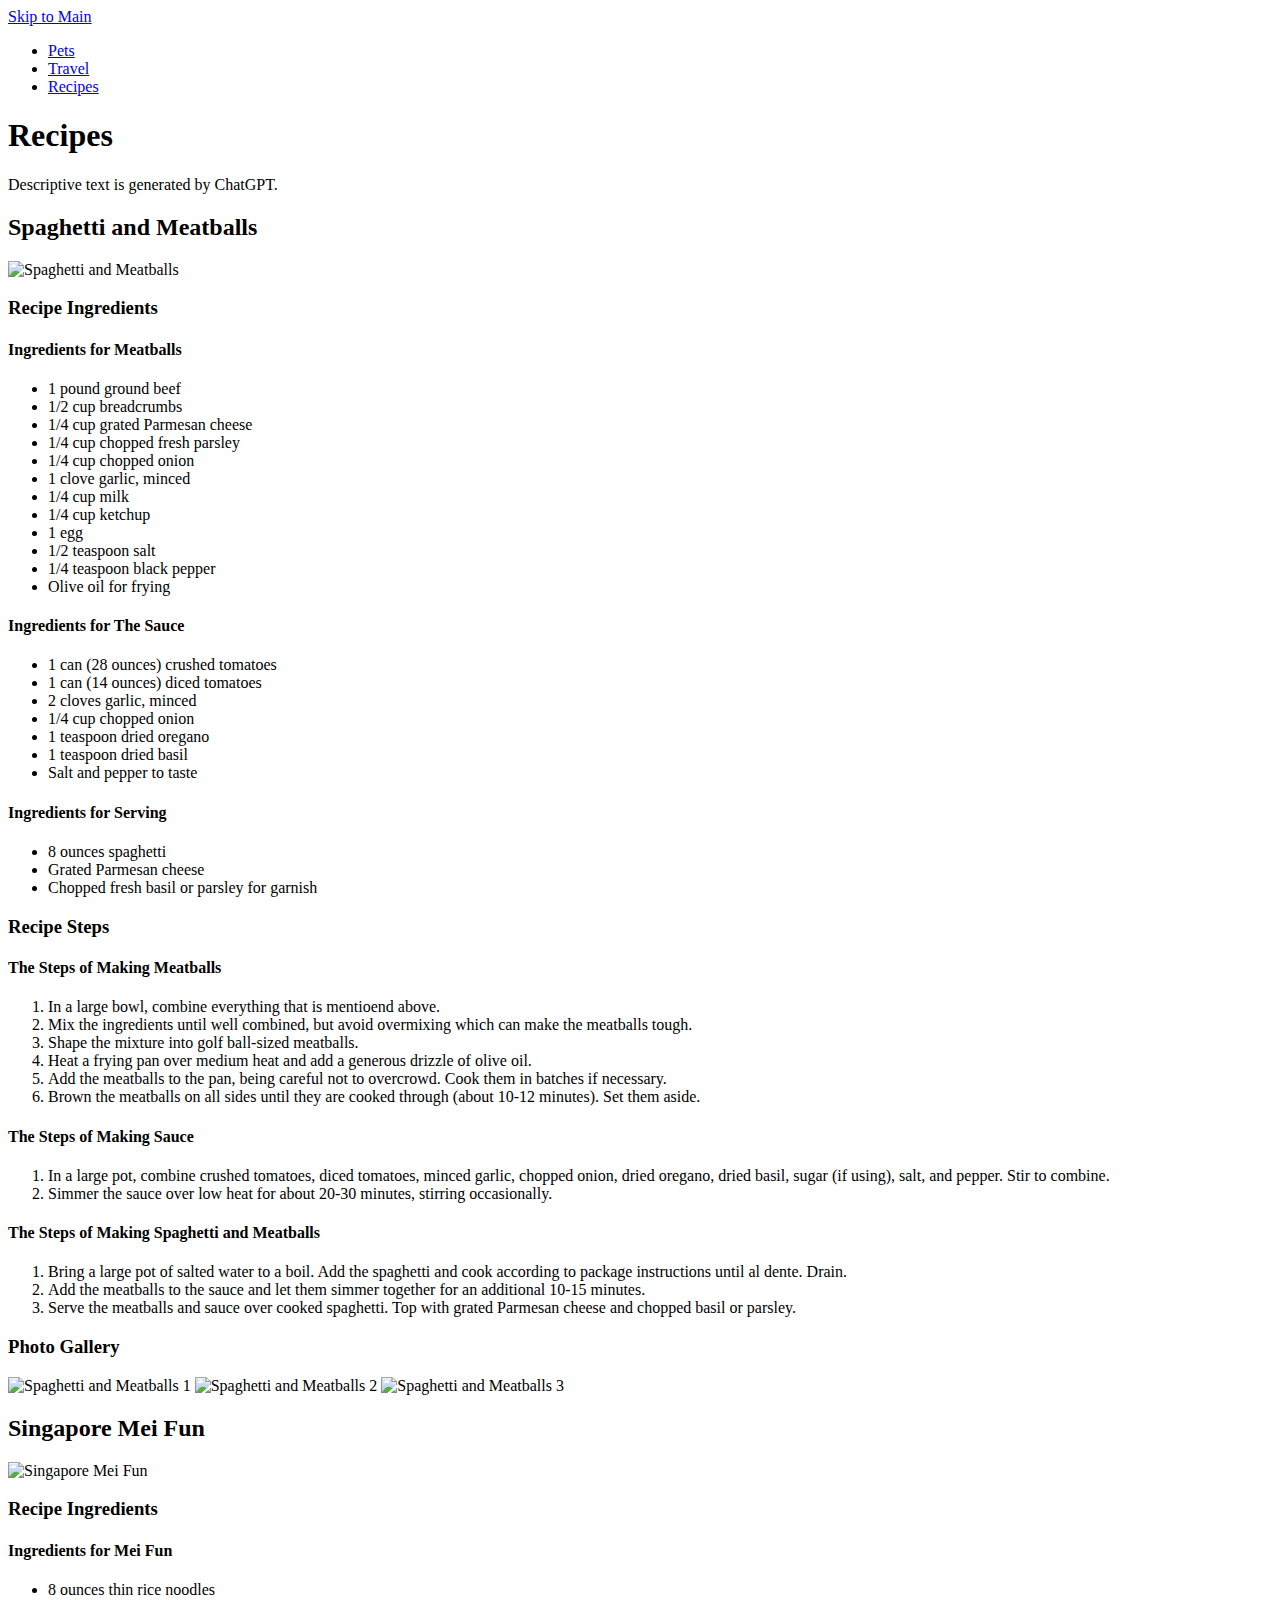
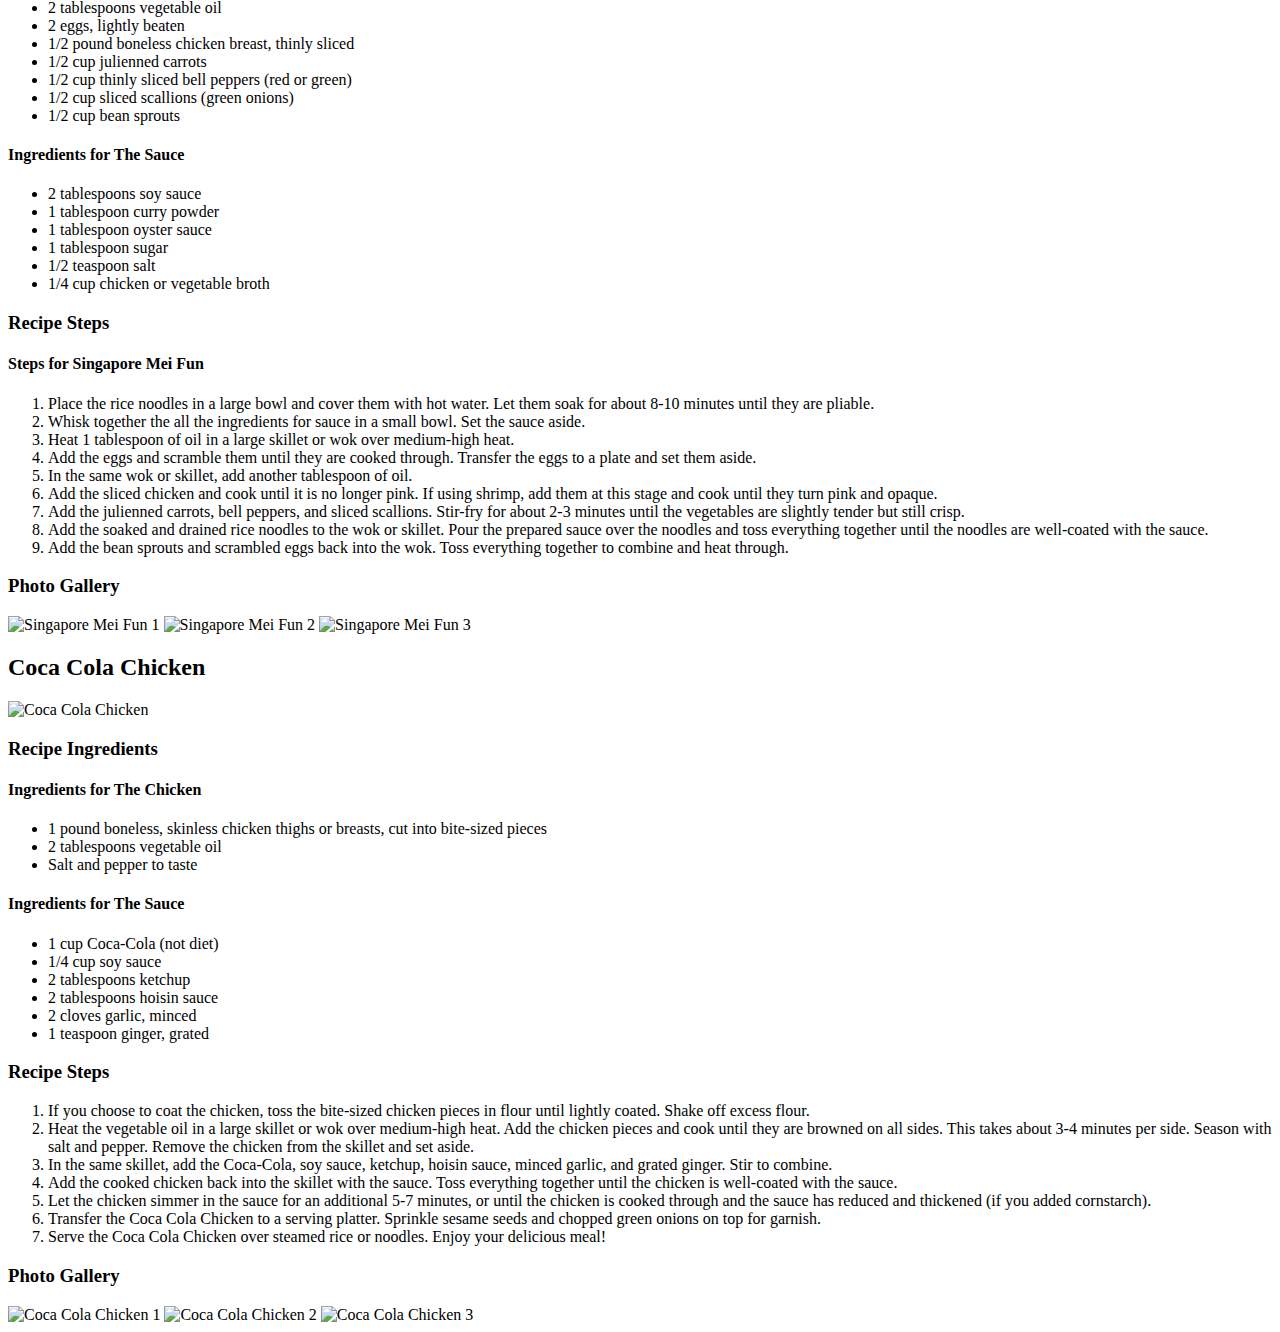
==== recipes.html @ e155c0a7 "Add files via upload" ====
<!DOCTYPE html>
<html lang="en">
<head>
    <meta charset="UTF-8">
    <meta name="viewport" content="width=device-width, initial-scale=1.0">
    <title>Recipes</title>
</head>
<body>
    <a href="#main">Skip to Main</a>
    <nav>
        <ul>
            <li><a href="./index.html">Pets</a></li>
            <li><a href="./travel.html">Travel</a></li>
            <li><a href="./recipes.html">Recipes</a></li>
        </ul>
    </nav>
    <main id="main">
        <h1>Recipes</h1>
        <p>Descriptive text is generated by ChatGPT.</p>
        <h2>Spaghetti and Meatballs</h2>
        <img src="./images/recipes/delish-spaghetti-meatballs.jpeg" width="400" alt="Spaghetti and Meatballs">
        <h3>Recipe Ingredients</h3>
        <h4>Ingredients for Meatballs</h4>
        <ul>
            <li>1 pound ground beef</li>
            <li>1/2 cup breadcrumbs</li>
            <li>1/4 cup grated Parmesan cheese</li>
            <li>1/4 cup chopped fresh parsley</li>
            <li>1/4 cup chopped onion</li>
            <li>1 clove garlic, minced</li>
            <li>1/4 cup milk</li>
            <li>1/4 cup ketchup</li>
            <li>1 egg</li>
            <li>1/2 teaspoon salt</li>
            <li>1/4 teaspoon black pepper</li>
            <li>Olive oil for frying</li>
        </ul>
        <h4>Ingredients for The Sauce</h4>
        <ul>
            <li>1 can (28 ounces) crushed tomatoes</li>
            <li>1 can (14 ounces) diced tomatoes</li>
            <li>2 cloves garlic, minced</li>
            <li>1/4 cup chopped onion</li>
            <li>1 teaspoon dried oregano</li>
            <li>1 teaspoon dried basil</li>
            <li>Salt and pepper to taste</li>
        </ul>
        <h4>Ingredients for Serving</h4>
        <ul>
            <li>8 ounces spaghetti</li>
            <li>Grated Parmesan cheese</li>
            <li>Chopped fresh basil or parsley for garnish</li>
        </ul>
        <h3>Recipe Steps</h3>
        <h4>The Steps of Making Meatballs</h4>
        <ol>
            <li>In a large bowl, combine everything that is mentioend above.</li>
            <li>Mix the ingredients until well combined, but avoid overmixing which can make the meatballs tough.</li>
            <li>Shape the mixture into golf ball-sized meatballs.</li>
            <li>Heat a frying pan over medium heat and add a generous drizzle of olive oil.</li>
            <li>Add the meatballs to the pan, being careful not to overcrowd. Cook them in batches if necessary.</li>
            <li>Brown the meatballs on all sides until they are cooked through (about 10-12 minutes). Set them aside.</li>
        </ol>
        <h4>The Steps of Making Sauce</h4>
        <ol>
            <li>In a large pot, combine crushed tomatoes, diced tomatoes, minced garlic, chopped onion, dried oregano, dried basil, sugar (if using), salt, and pepper. Stir to combine.</li>
            <li>Simmer the sauce over low heat for about 20-30 minutes, stirring occasionally.</li>
        </ol>
        <h4>The Steps of Making Spaghetti and Meatballs</h4>
        <ol>
            <li>Bring a large pot of salted water to a boil. Add the spaghetti and cook according to package instructions until al dente. Drain.</li>
            <li>Add the meatballs to the sauce and let them simmer together for an additional 10-15 minutes.</li>
            <li>Serve the meatballs and sauce over cooked spaghetti. Top with grated Parmesan cheese and chopped basil or parsley.</li>
        </ol>
        <h3>Photo Gallery</h3>
        <img src="./images/recipes/Italian-Meatballs-8.jpg" width="200" alt="Spaghetti and Meatballs 1">
        <img src="./images/recipes/italian-spaghetti-sauce-with-meatballs.jpg" width="200" alt="Spaghetti and Meatballs 2">
        <img src="./images/recipes/Spaghetti-Meatballs-plated-3.jpeg" width="200" alt="Spaghetti and Meatballs 3">
        <h2>Singapore Mei Fun</h2>
        <img src="./images/recipes/Tasty-Kitchen-Blog-Singapore-Noodles-Singapore-Mei-Fun-00.jpg" width="400" alt="Singapore Mei Fun">
        <h3>Recipe Ingredients</h3>
        <h4>Ingredients for Mei Fun</h4>
        <ul>
            <li>8 ounces thin rice noodles</li>
            <li>2 tablespoons vegetable oil</li>
            <li>2 eggs, lightly beaten</li>
            <li>1/2 pound boneless chicken breast, thinly sliced</li>
            <li>1/2 cup julienned carrots</li>
            <li>1/2 cup thinly sliced bell peppers (red or green)</li>
            <li>1/2 cup sliced scallions (green onions)</li>
            <li>1/2 cup bean sprouts</li>
        </ul>
        <h4>Ingredients for The Sauce</h4>
        <ul>
            <li>2 tablespoons soy sauce</li>
            <li>1 tablespoon curry powder</li>
            <li>1 tablespoon oyster sauce</li>
            <li>1 tablespoon sugar</li>
            <li>1/2 teaspoon salt</li>
            <li>1/4 cup chicken or vegetable broth</li>
        </ul>
        <h3>Recipe Steps</h3>
        <h4>Steps for Singapore Mei Fun</h4>
        <ol>
            <li>Place the rice noodles in a large bowl and cover them with hot water. Let them soak for about 8-10 minutes until they are pliable.</li>
            <li>Whisk together the all the ingredients for sauce in a small bowl. Set the sauce aside.</li>
            <li>Heat 1 tablespoon of oil in a large skillet or wok over medium-high heat.</li>
            <li> Add the eggs and scramble them until they are cooked through. Transfer the eggs to a plate and set them aside.</li>
            <li>In the same wok or skillet, add another tablespoon of oil.</li>
            <li>Add the sliced chicken and cook until it is no longer pink. If using shrimp, add them at this stage and cook until they turn pink and opaque.</li>
            <li>Add the julienned carrots, bell peppers, and sliced scallions. Stir-fry for about 2-3 minutes until the vegetables are slightly tender but still crisp.</li>
            <li>Add the soaked and drained rice noodles to the wok or skillet. Pour the prepared sauce over the noodles and toss everything together until the noodles are well-coated with the sauce.</li>
            <li>Add the bean sprouts and scrambled eggs back into the wok. Toss everything together to combine and heat through.</li>
        </ol>
        <h3>Photo Gallery</h3>
        <img src="./images/recipes/Chow-Mei-Fun-3.jpg" width="200" alt="Singapore Mei Fun 1">
        <img src="./images/recipes/Chow-Mei-Fun-thumbnail-500x375.jpg" width="200" alt="Singapore Mei Fun 2">
        <img src="./images/recipes/Singapore-Mei-Fun-8-scaled.jpg" width="200" alt="Singapore Mei Fun 3">
        <h2>Coca Cola Chicken</h2>
        <img src="./images/recipes/coca-cola-chicken.avif" width="400" alt="Coca Cola Chicken">
        <h3>Recipe Ingredients</h3>
        <h4>Ingredients for The Chicken</h4>
        <ul>
            <li>1 pound boneless, skinless chicken thighs or breasts, cut into bite-sized pieces</li>
            <li>2 tablespoons vegetable oil</li>
            <li>Salt and pepper to taste</li>
        </ul>
        <h4>Ingredients for The Sauce</h4>
        <ul>
            <li>1 cup Coca-Cola (not diet)</li>
            <li>1/4 cup soy sauce</li>
            <li>2 tablespoons ketchup</li>
            <li>2 tablespoons hoisin sauce</li>
            <li>2 cloves garlic, minced</li>
            <li>1 teaspoon ginger, grated</li>
        </ul>
        <h3>Recipe Steps</h3>
        <ol>
            <li>If you choose to coat the chicken, toss the bite-sized chicken pieces in flour until lightly coated. Shake off excess flour.</li>
            <li>Heat the vegetable oil in a large skillet or wok over medium-high heat. Add the chicken pieces and cook until they are browned on all sides. This takes about 3-4 minutes per side. Season with salt and pepper. Remove the chicken from the skillet and set aside.</li>
            <li>In the same skillet, add the Coca-Cola, soy sauce, ketchup, hoisin sauce, minced garlic, and grated ginger. Stir to combine.</li>
            <li>Add the cooked chicken back into the skillet with the sauce. Toss everything together until the chicken is well-coated with the sauce.</li>
            <li>Let the chicken simmer in the sauce for an additional 5-7 minutes, or until the chicken is cooked through and the sauce has reduced and thickened (if you added cornstarch).</li>
            <li>Transfer the Coca Cola Chicken to a serving platter. Sprinkle sesame seeds and chopped green onions on top for garnish.</li>
            <li>Serve the Coca Cola Chicken over steamed rice or noodles. Enjoy your delicious meal!</li>
        </ol>
        <h3>Photo Gallery</h3>
        <img src="./images/recipes/Baked-Chicken-Wings-720x720.webp" width="200" alt="Coca Cola Chicken 1">
        <img src="./images/recipes/coca-cola-chicken-wings-1.jpg" width="200" alt="Coca Cola Chicken 2">
        <img src="./images/recipes/FullSizeRender 345.jpg" width="200" alt="Coca Cola Chicken 3">
    </main>
</body>
</html>
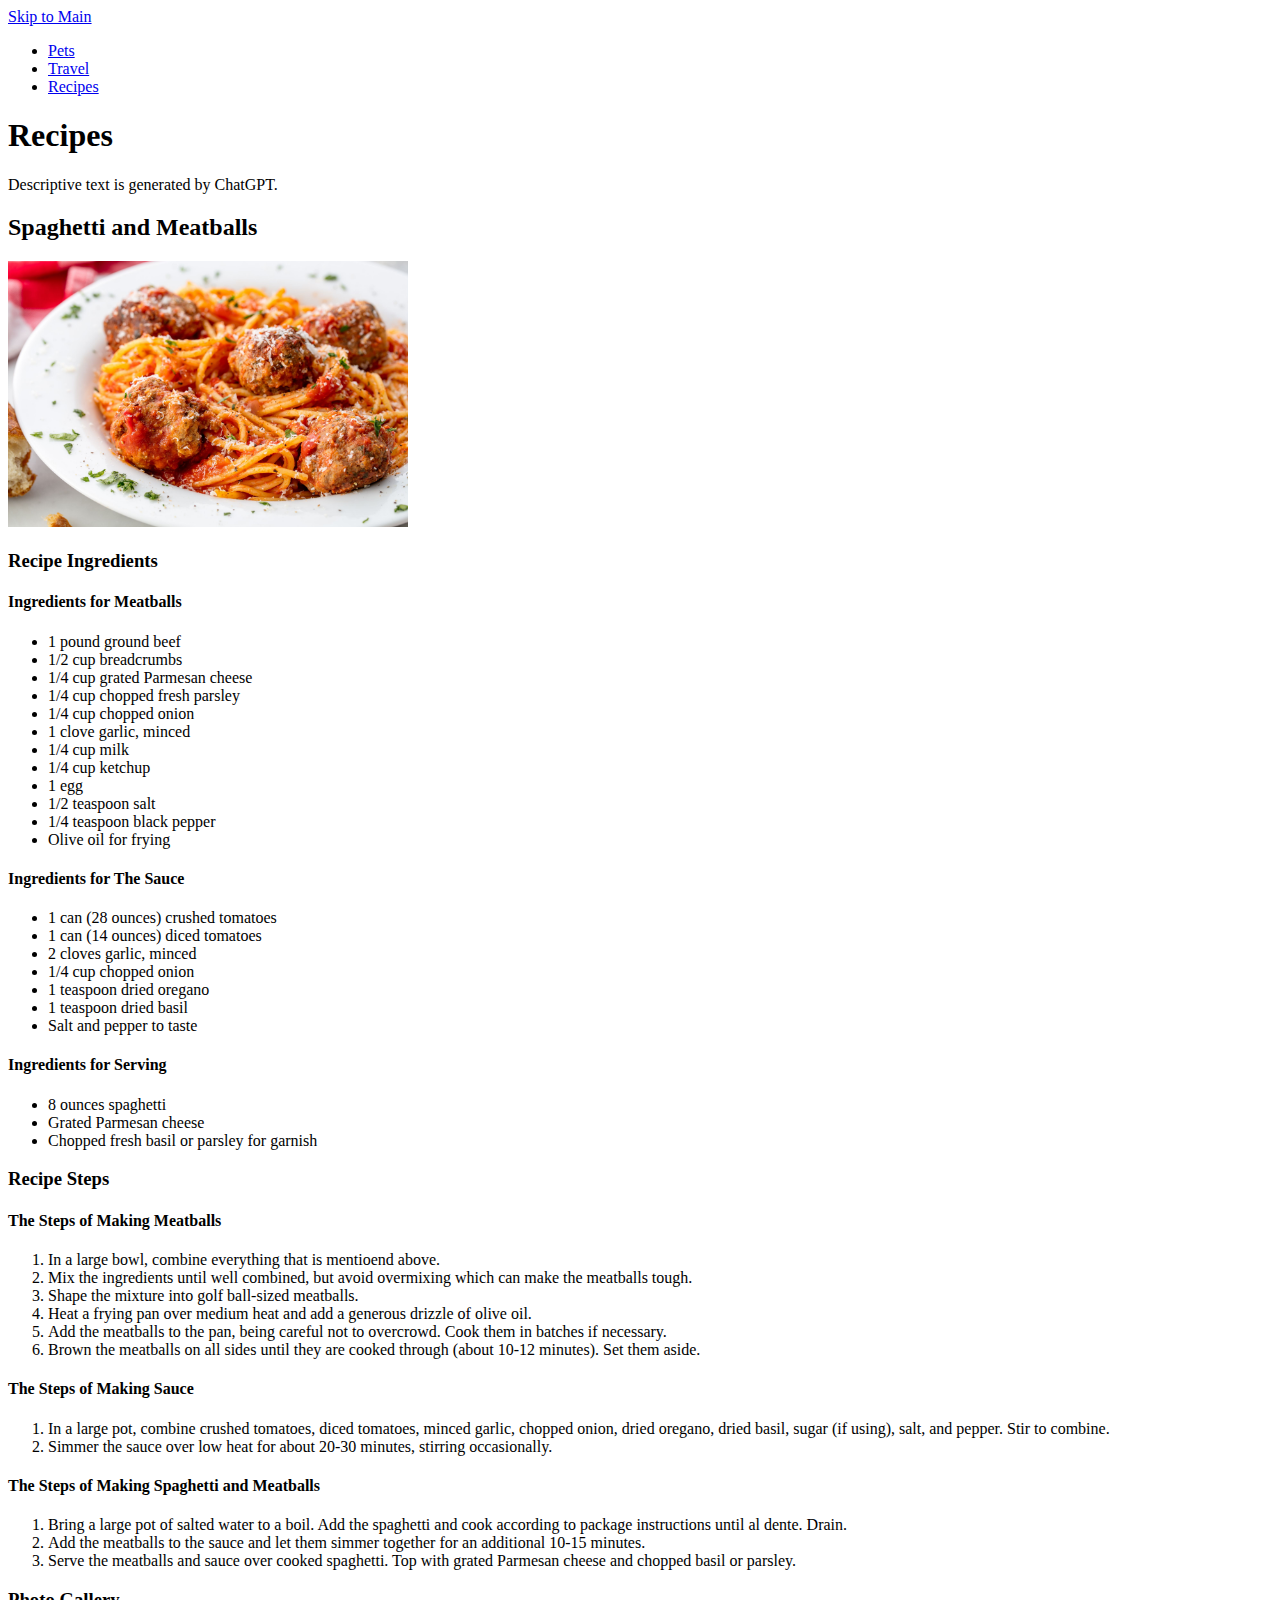
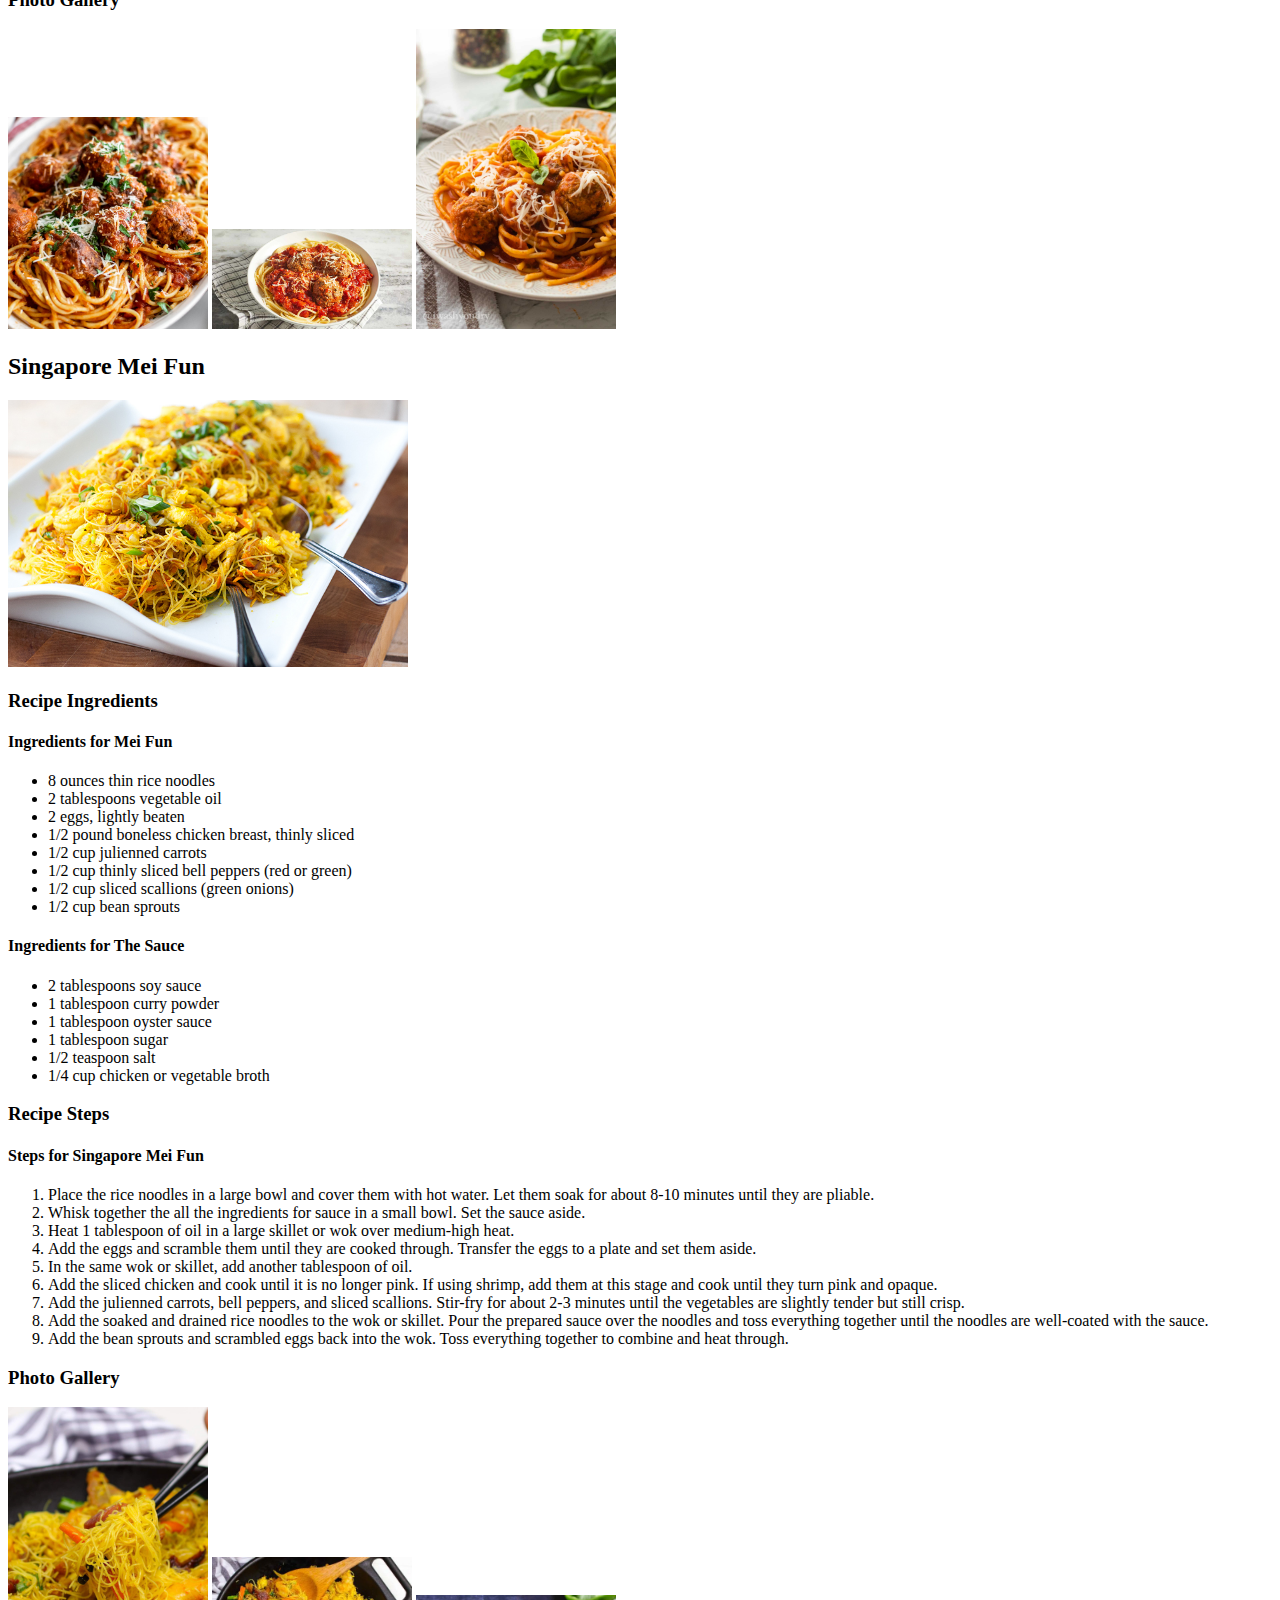
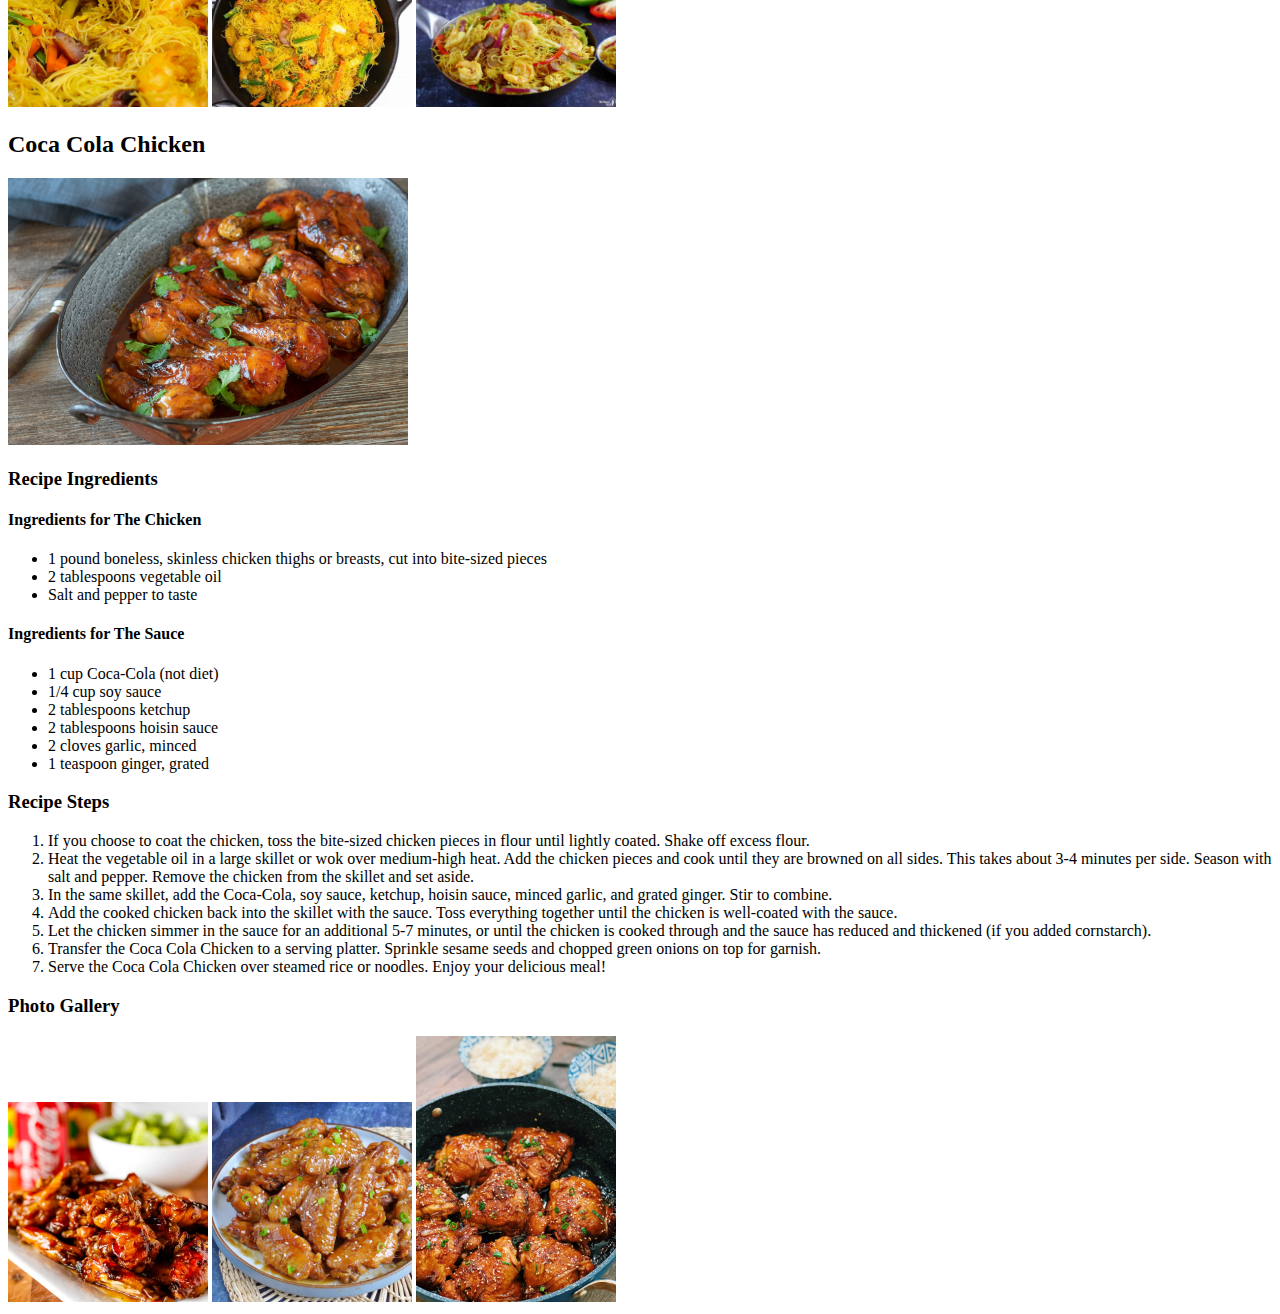
==== commit 6efa05cc: "css" ====
--- a/recipes.html
+++ b/recipes.html
@@ -4,6 +4,7 @@
     <meta charset="UTF-8">
     <meta name="viewport" content="width=device-width, initial-scale=1.0">
     <title>Recipes</title>
+    <link rel="stylesheet" href="/css/style.css">
 </head>
 <body>
     <a href="#main">Skip to Main</a>
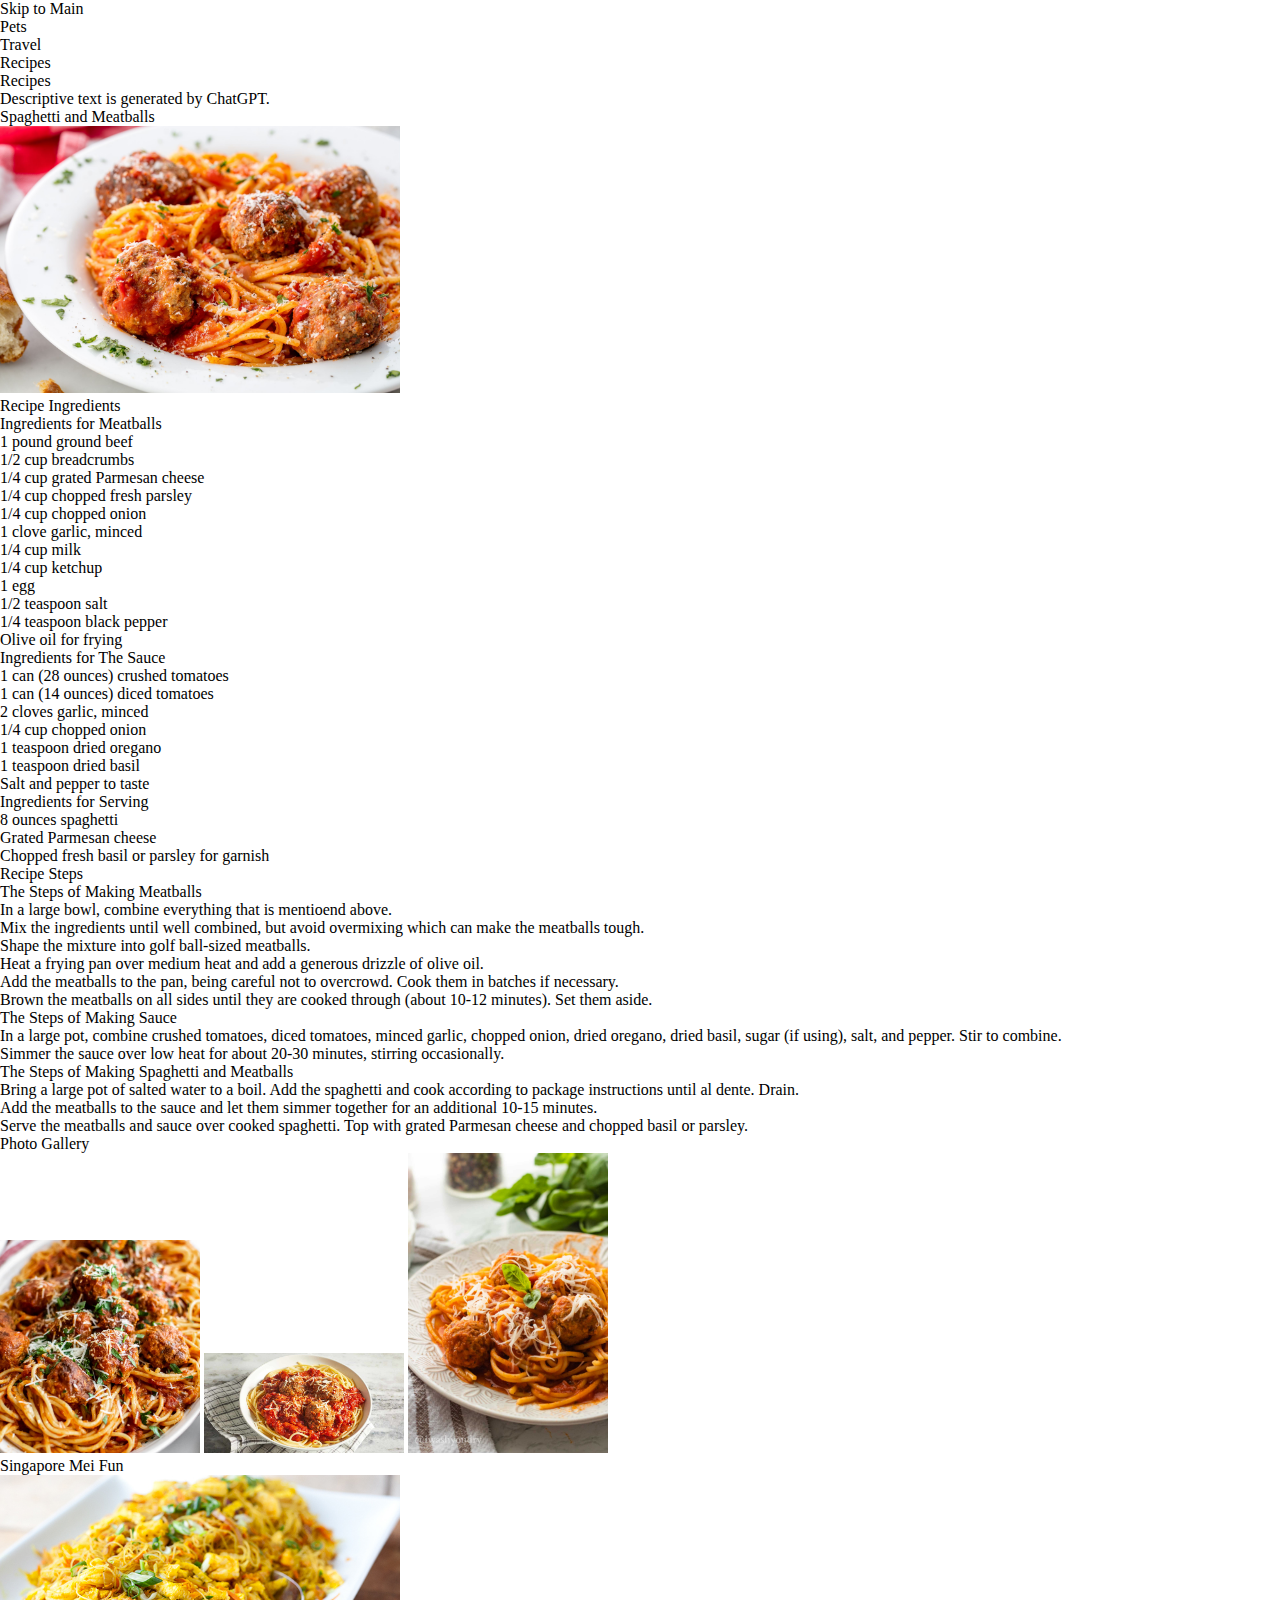
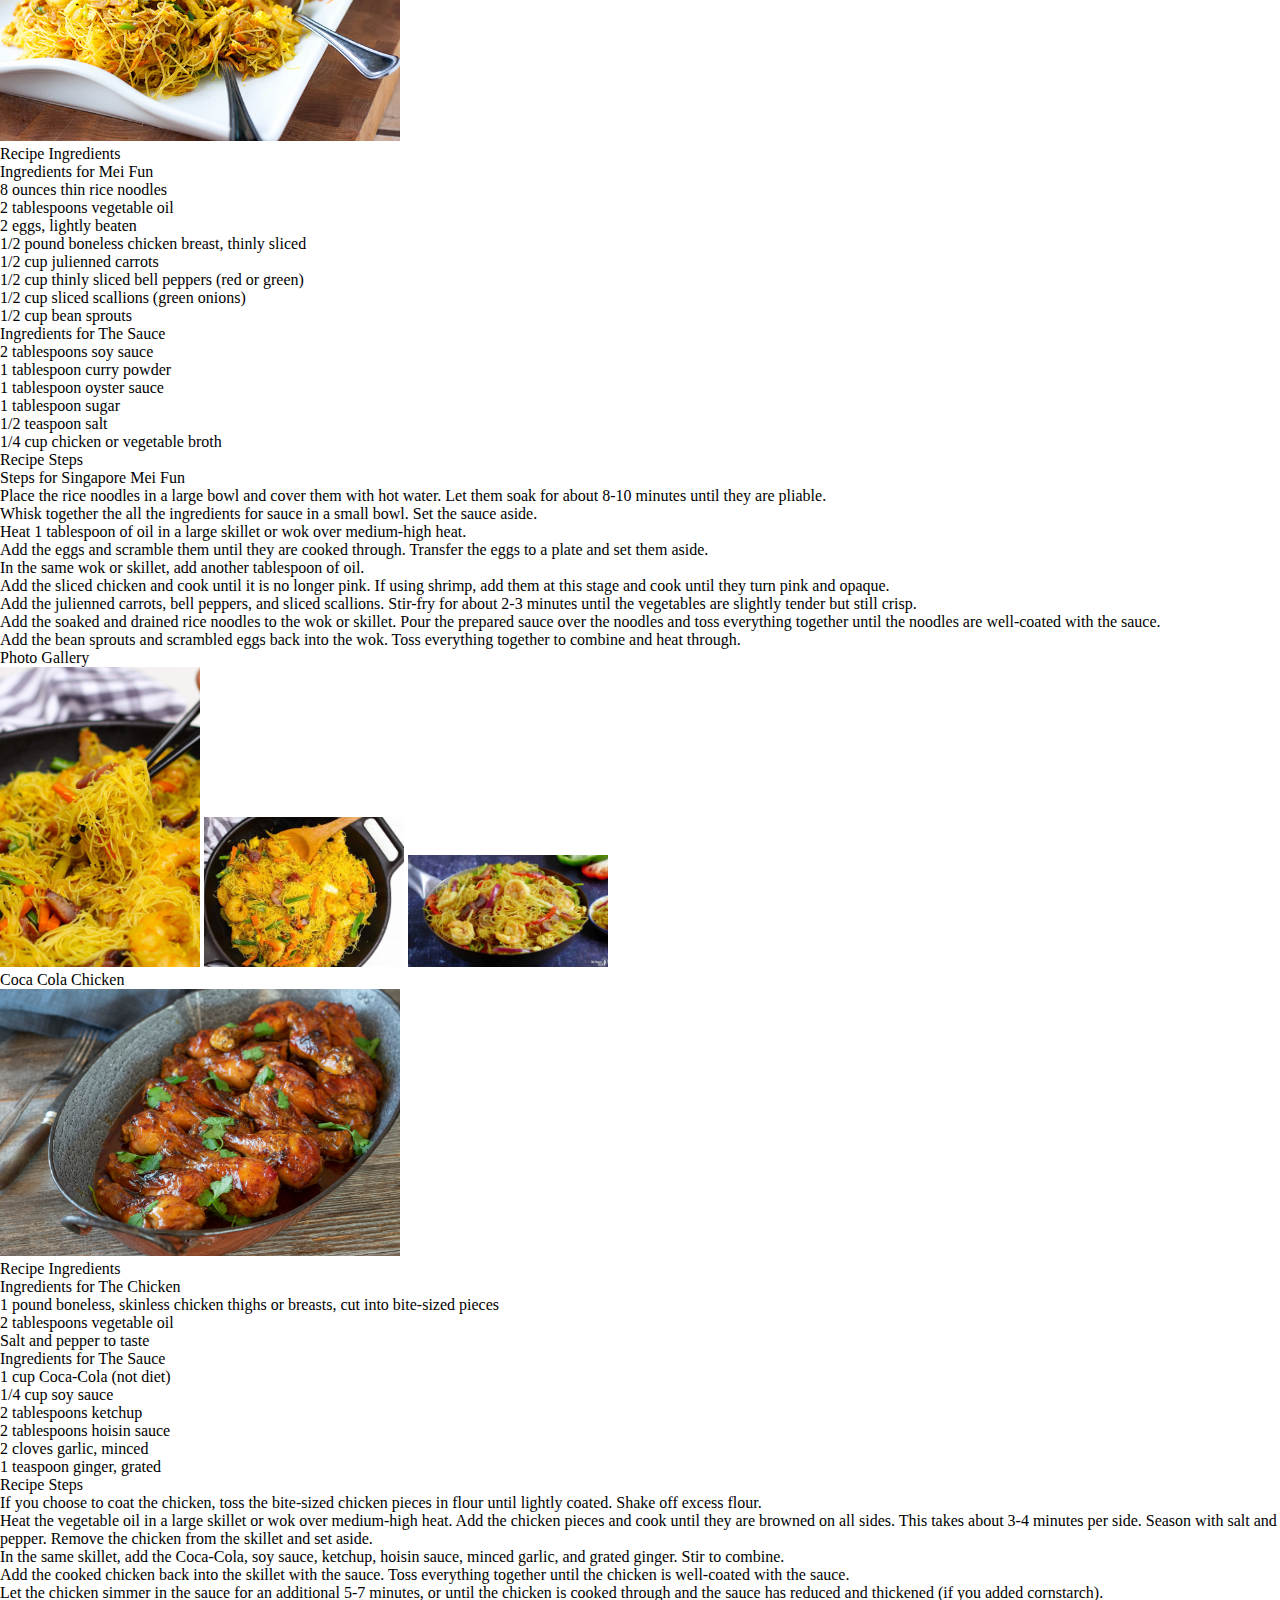
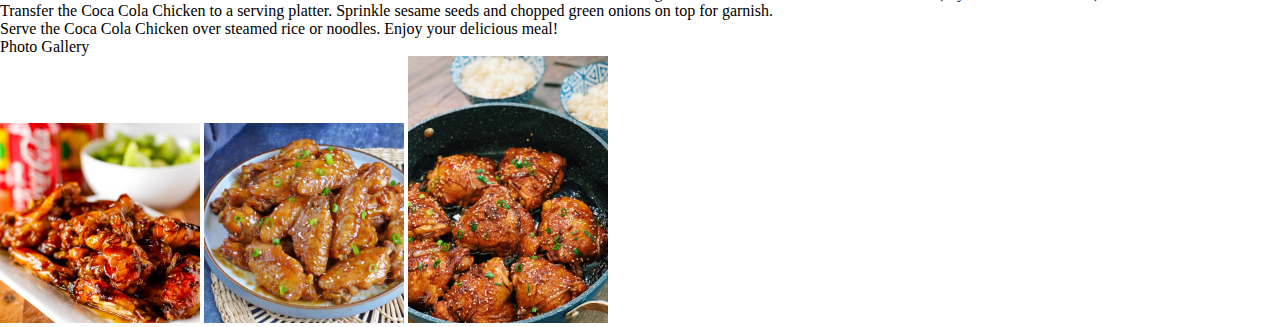
==== commit 7fdb2fe3: "reset" ====
--- a/recipes.html
+++ b/recipes.html
@@ -4,6 +4,7 @@
     <meta charset="UTF-8">
     <meta name="viewport" content="width=device-width, initial-scale=1.0">
     <title>Recipes</title>
+    <link rel="stylesheet" href="/css/reset.css">
     <link rel="stylesheet" href="/css/style.css">
 </head>
 <body>
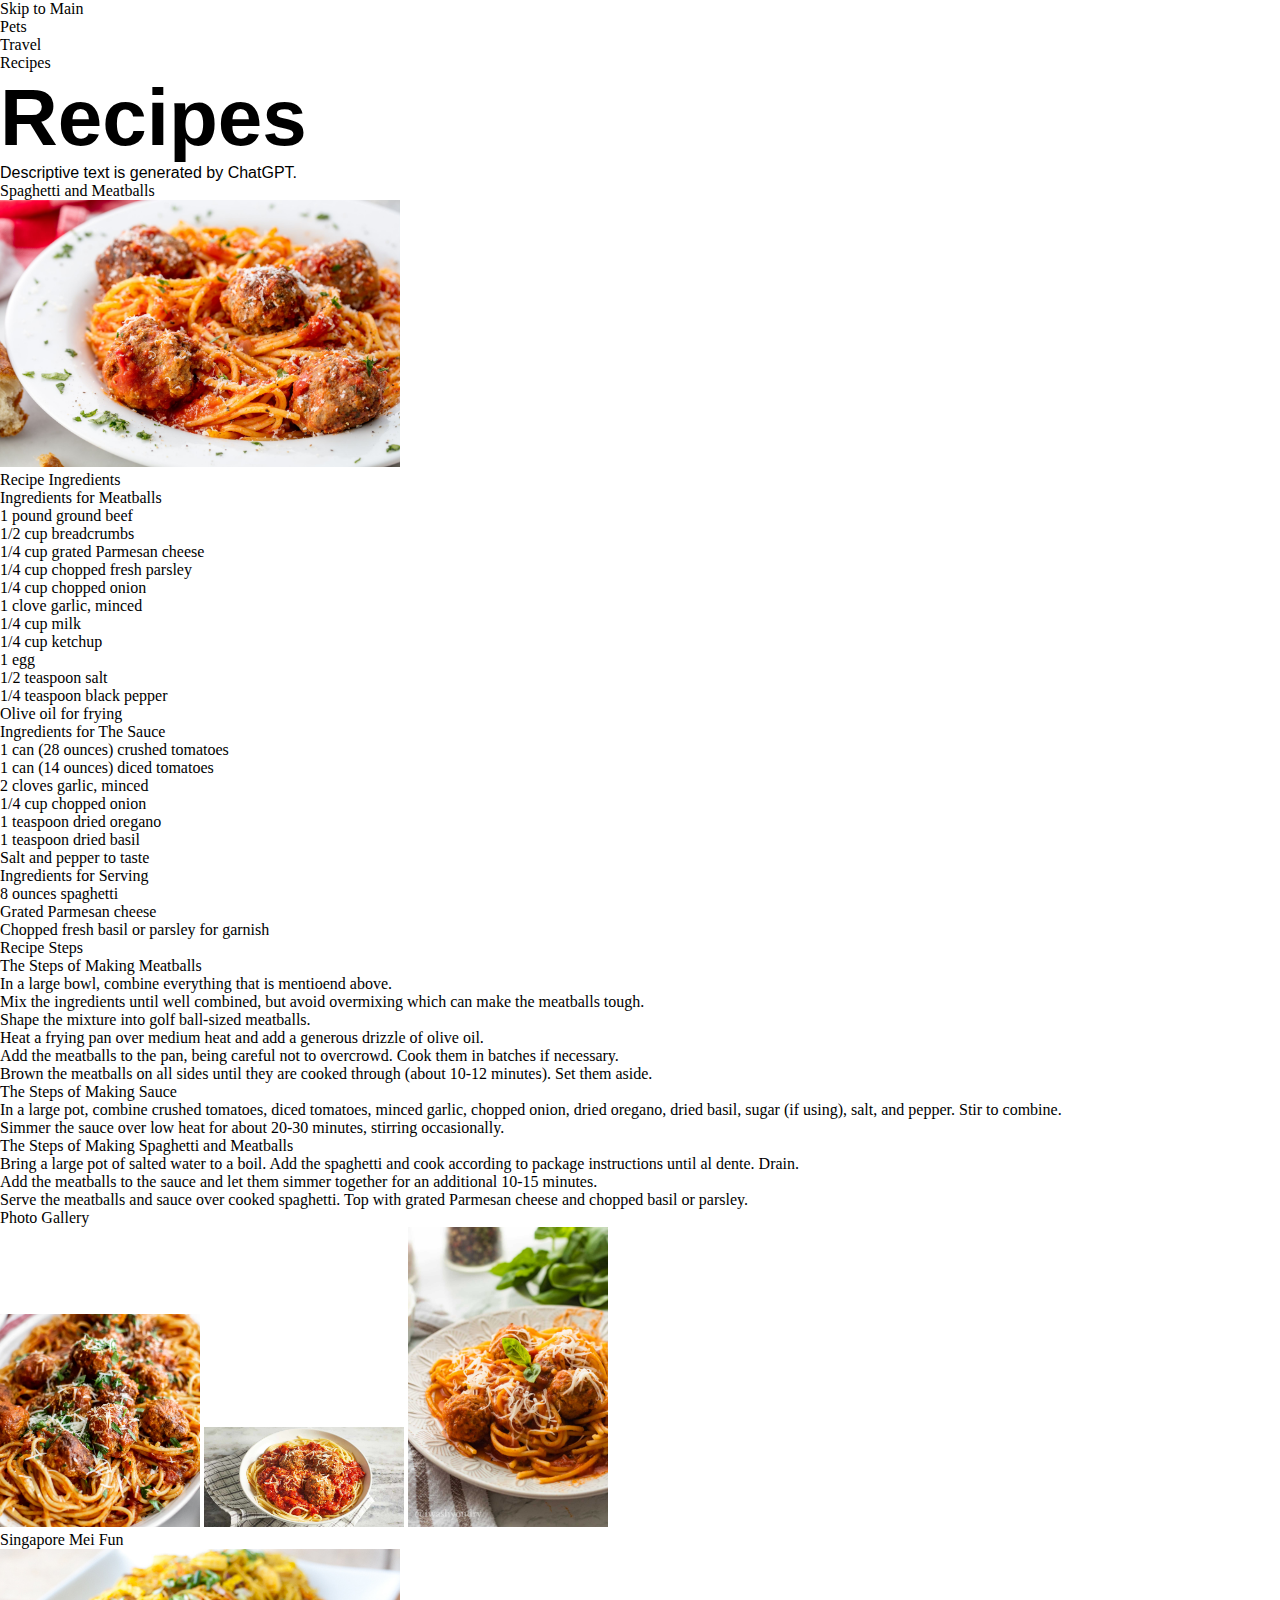
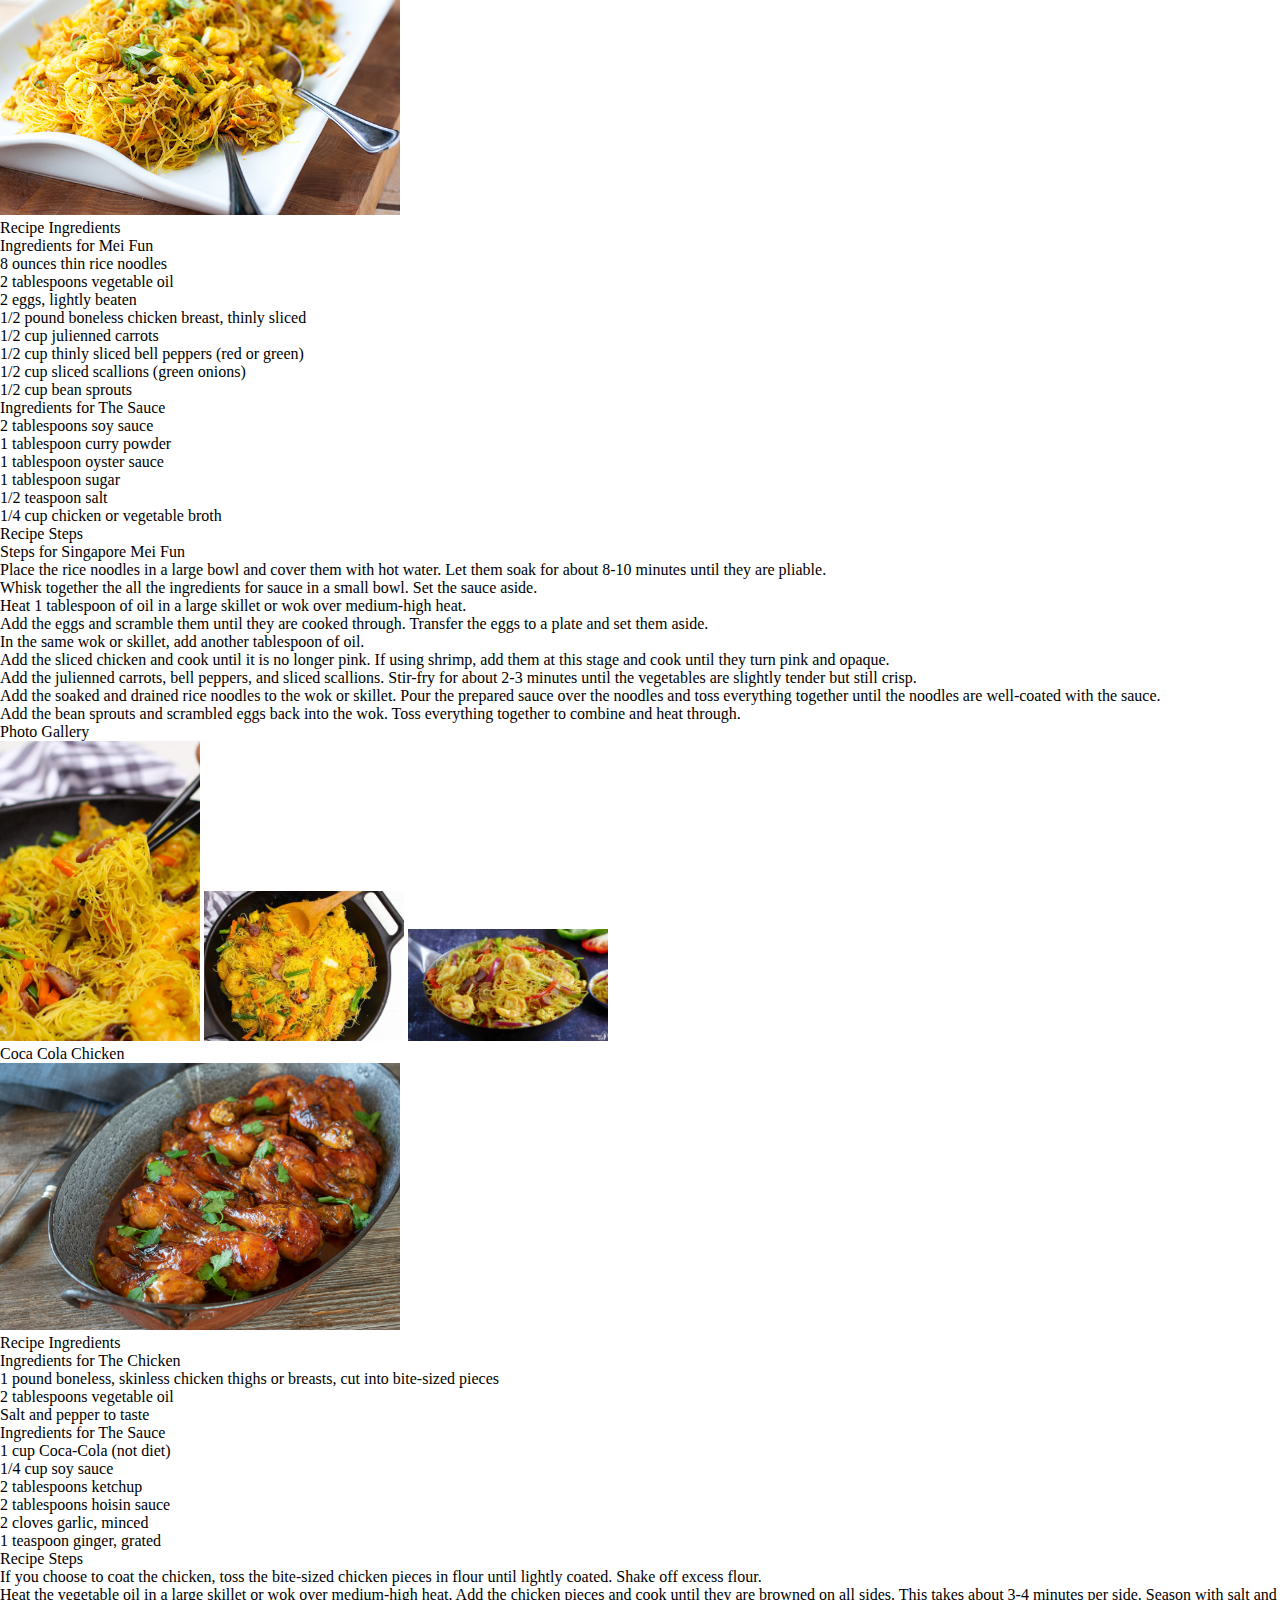
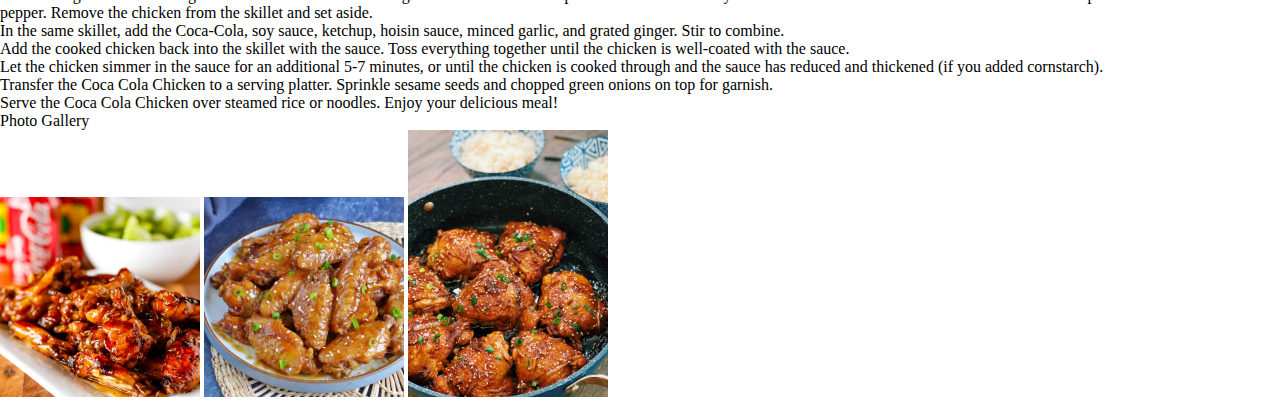
==== commit 63e75877: "update" ====
--- a/recipes.html
+++ b/recipes.html
@@ -4,8 +4,8 @@
     <meta charset="UTF-8">
     <meta name="viewport" content="width=device-width, initial-scale=1.0">
     <title>Recipes</title>
-    <link rel="stylesheet" href="/css/reset.css">
-    <link rel="stylesheet" href="/css/style.css">
+    <link rel="stylesheet" href="css/reset.css">
+    <link rel="stylesheet" href="css/style.css">
 </head>
 <body>
     <a href="#main">Skip to Main</a>
--- a/css/style.css
+++ b/css/style.css
@@ -0,0 +1,17 @@
+h1 {
+    font-size: 5em;
+    font-family: Helvetica, Arial, sans-serif;
+    font-weight: bold;
+}
+
+p {
+    font-size: 1em;
+    font-family: Arial, Helvetica, sans-serif;
+    font-weight: normal;
+}
+
+.grid-container {
+    display: grid;
+    grid-template-columns: 1fr 1fr 1fr;
+    grid-gap: 10px;
+}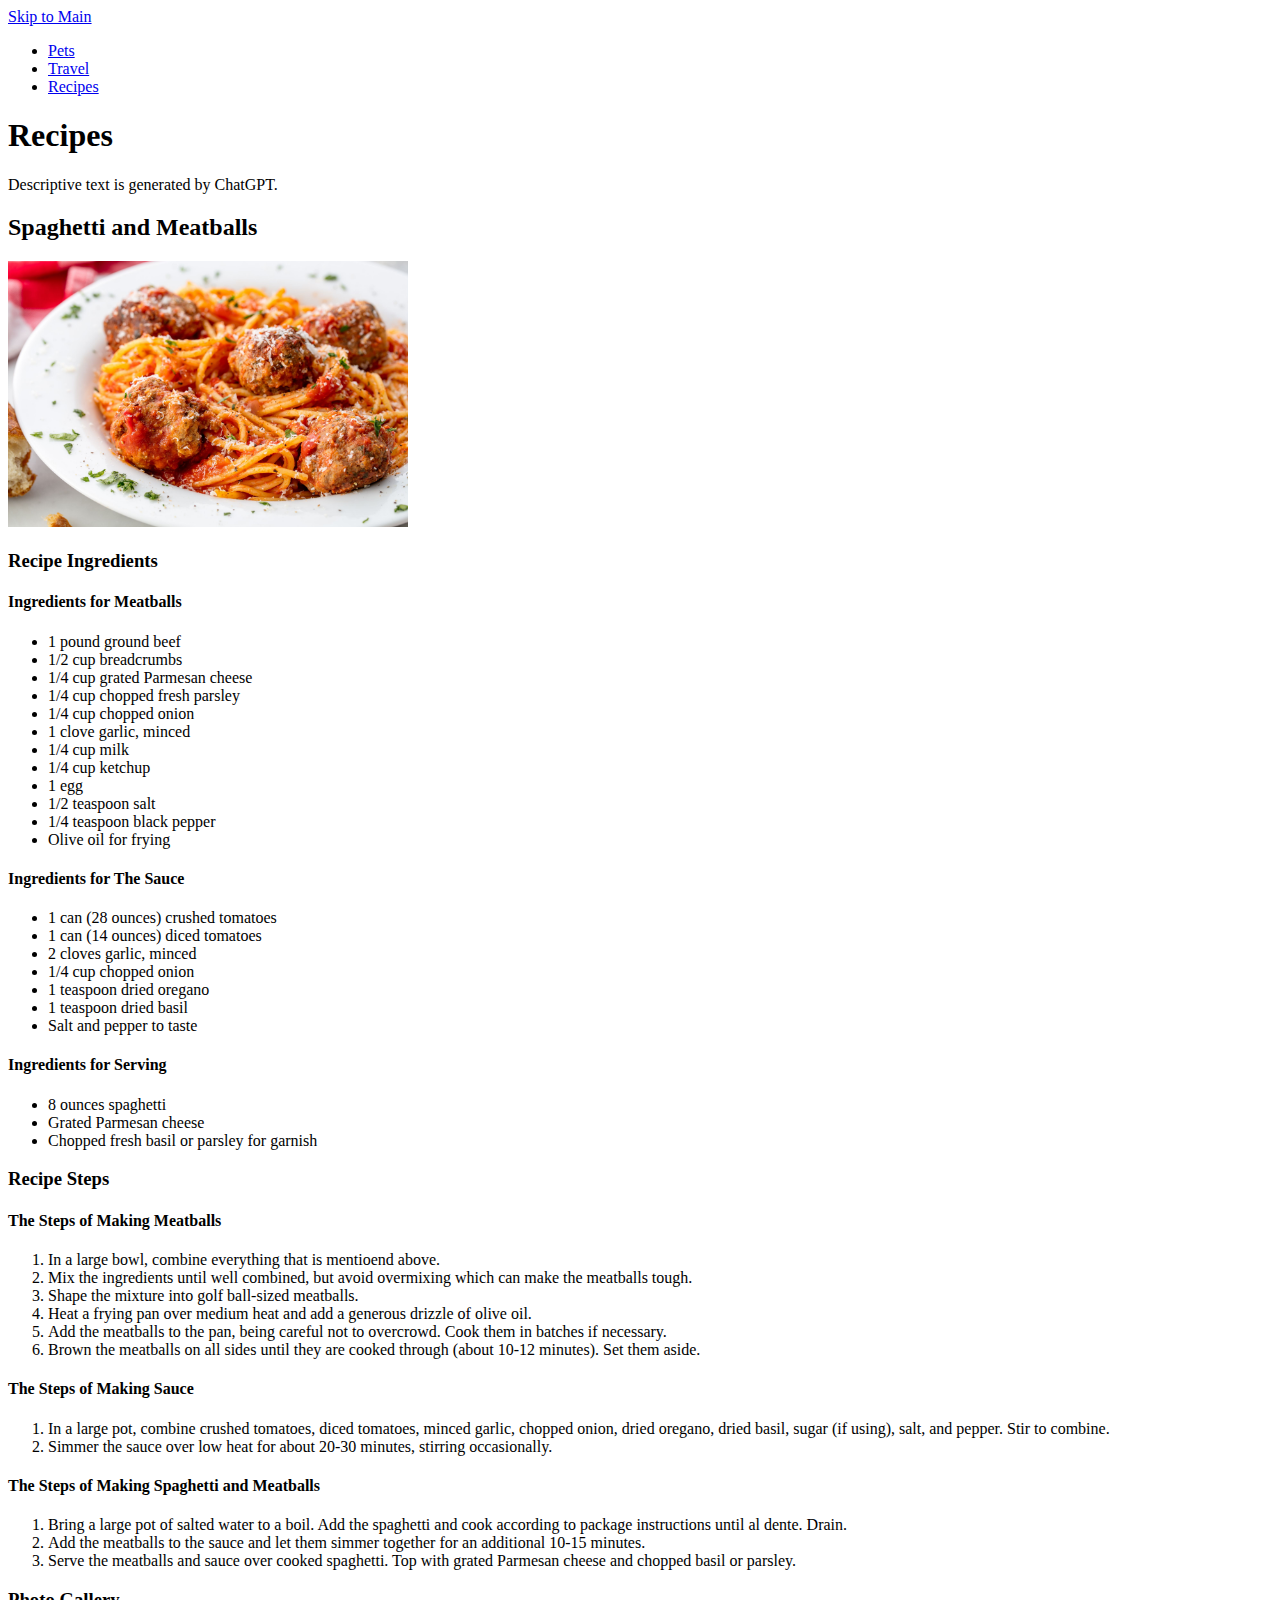
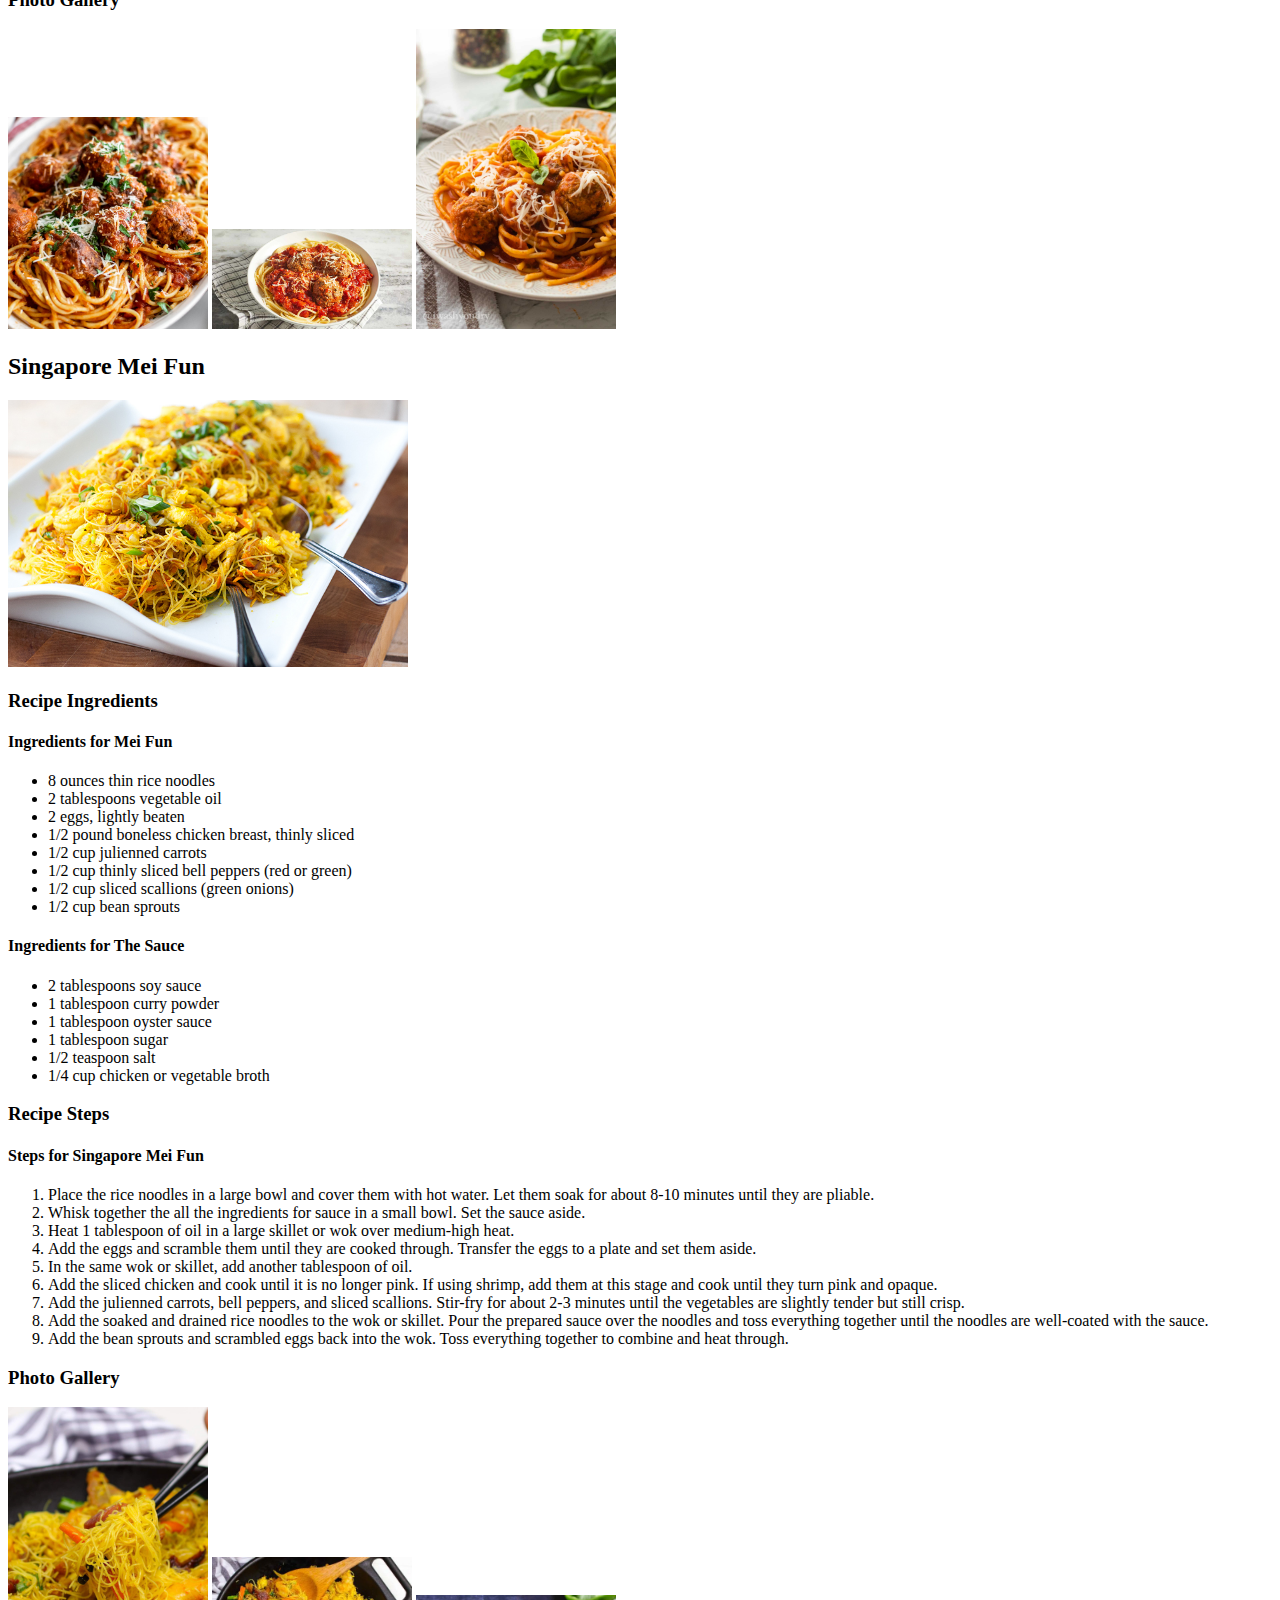
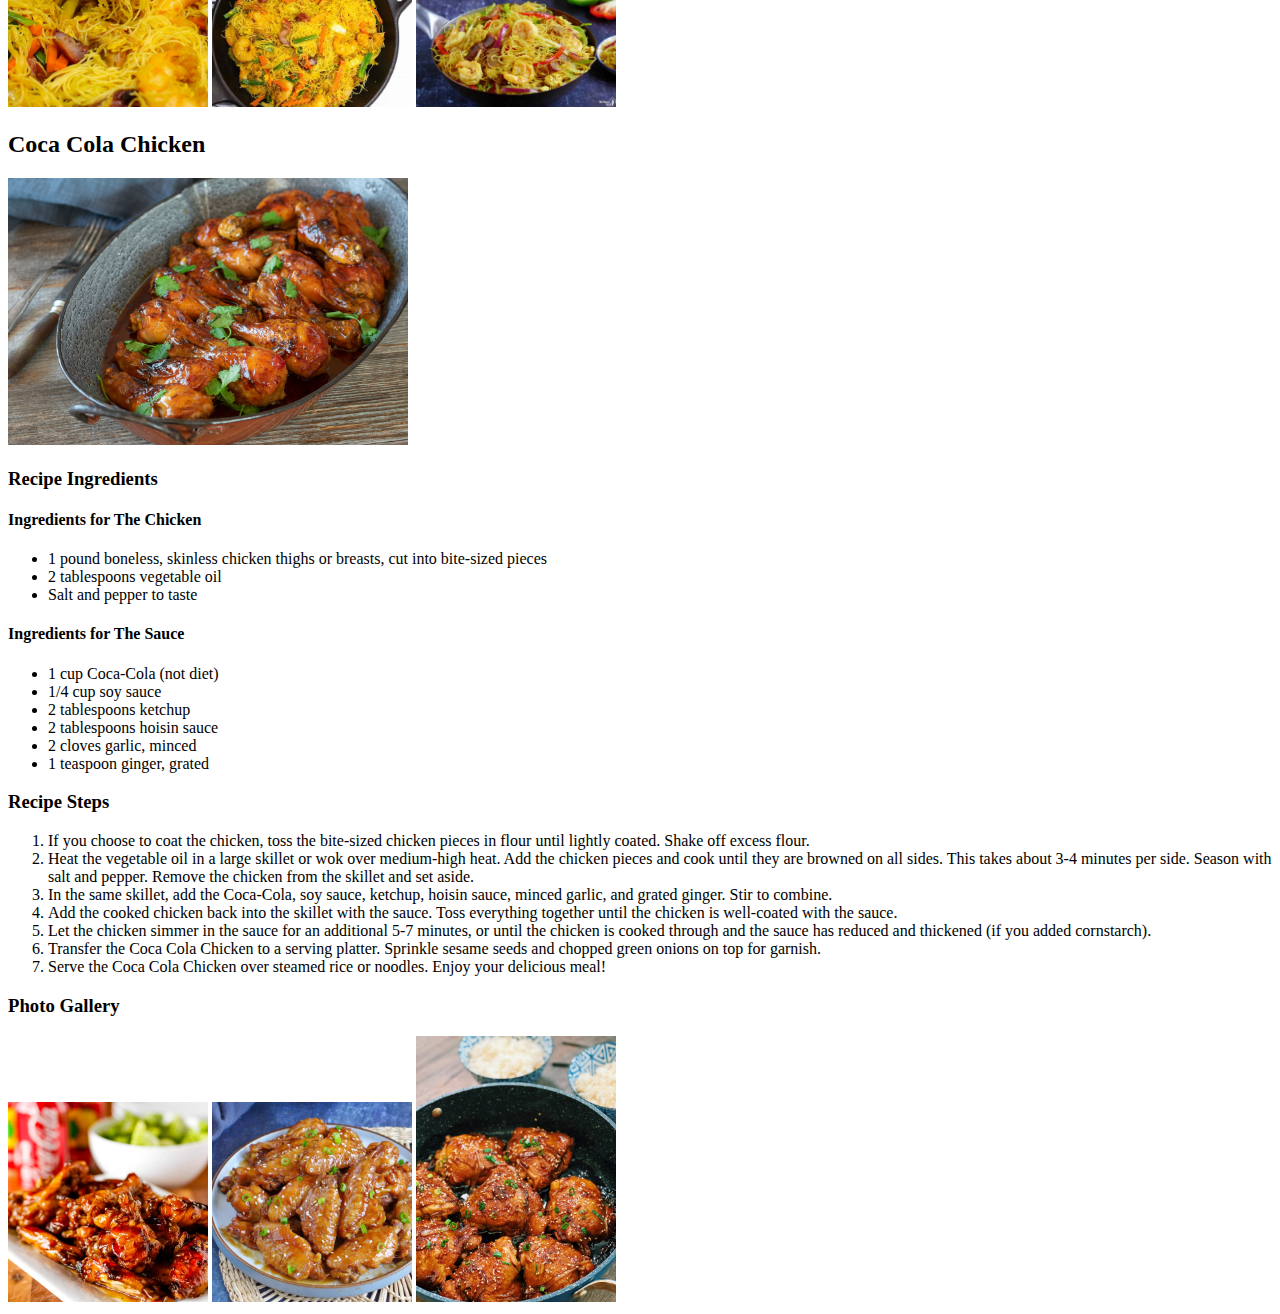
==== commit cd1c952c: "Add files via upload" ====
--- a/recipes.html
+++ b/recipes.html
@@ -4,8 +4,6 @@
     <meta charset="UTF-8">
     <meta name="viewport" content="width=device-width, initial-scale=1.0">
     <title>Recipes</title>
-    <link rel="stylesheet" href="css/reset.css">
-    <link rel="stylesheet" href="css/style.css">
 </head>
 <body>
     <a href="#main">Skip to Main</a>
